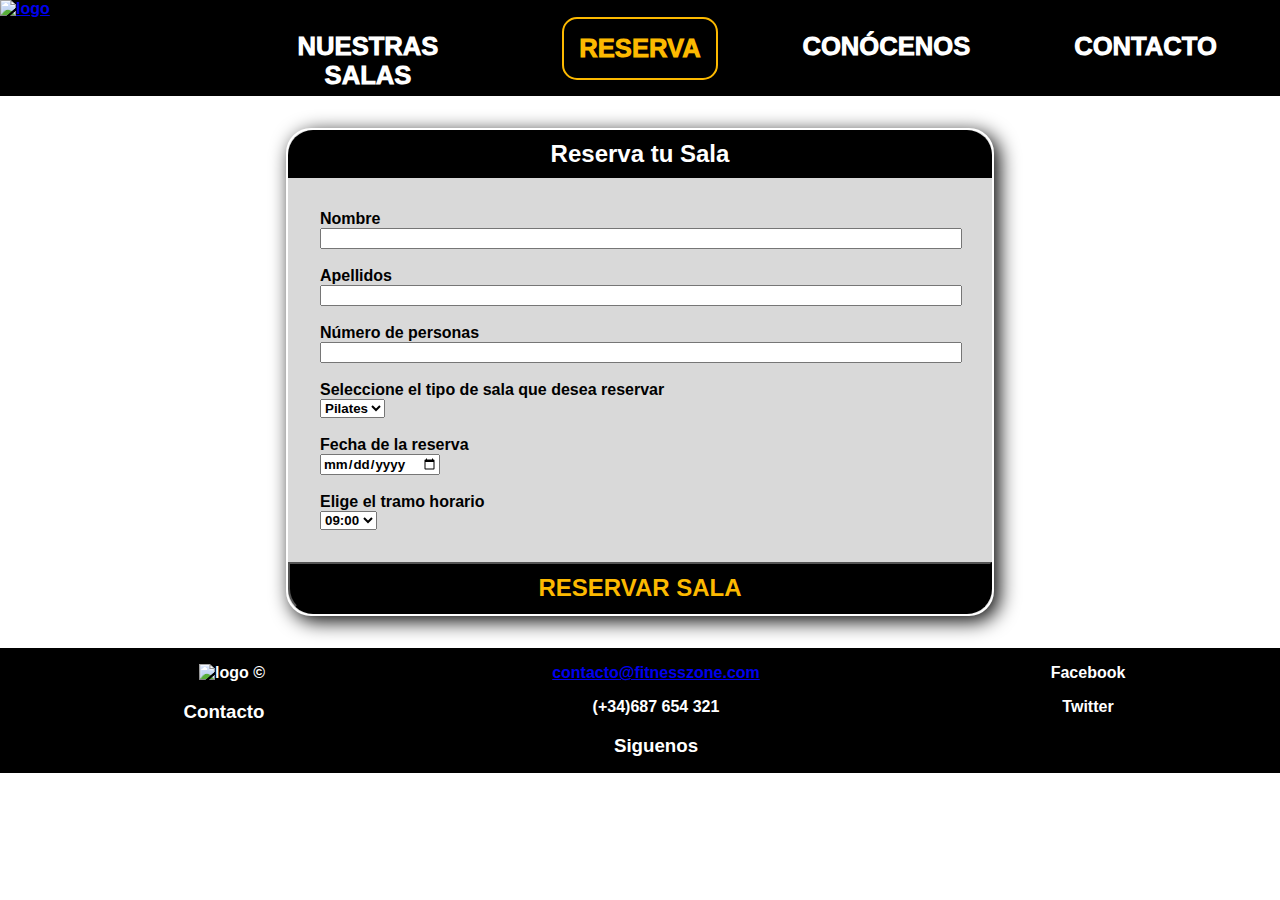
==== reserva.html @ 33d836c9 "actualizacion" ====
<!DOCTYPE html>
<html lang="es">
<head>
    <title>FitnessZone</title>
    <meta charset="UTF-8">
    <meta content="width=device-width, initial-scale=1" name="viewport">
    <meta name="author" content="Carlos Antonio Cortés Lora, Roberto Rivero Díaz">
    <meta name="designer" content="Carlos Antonio Cortés Lora, Roberto Rivero Díaz">
    <link rel="preconnect" href="https://fonts.googleapis.com">
    <link rel="preconnect" href="https://fonts.gstatic.com" crossorigin>
    <link href="https://fonts.googleapis.com/css2?family=Rubik:ital,wght@0,300..900;1,300..900&display=swap" rel="stylesheet">
    <link rel="stylesheet" href="style.css">
    <link rel="stylesheet" href="reserva.css">
    <script type="text/javascript" src="reserva.js"></script>

</head>
<body>

    <!-- Cabecera-->
    <header>   
        <nav>
            <ul>
                <a href="./index.html">
                    <img src="./imagenes/logo_crudo.jpg" alt="logo" class="logoNav"></a>
                
                <li><a href="./salas.html">NUESTRAS SALAS</a></li>
                <li><a href="./reserva.html" id="btnReserva">RESERVA</a></li>
                <li><a href="./ubicacion.html">CONÓCENOS</a></li>
                <li><a href="#contacto">CONTACTO</a></li>
            </ul>
        </nav>
    </header>
   
    <div id="caja-reserva">
        <div id="titulo-reserva">Reserva tu Sala</div>
        <form action="#" method="post" id="formulario">
            <p>
                <label>Nombre</label><br>
                <input type="text" name="nombre" class="box">
                <br><br>
                <label>Apellidos</label><br>
                <input type="text" name="apellidos" class="box">
                <br><br>
                <label>Número de personas</label><br>
                <input type="number" name="Numero de personas" class="box">
                <br><br>
            
                <label>Seleccione el tipo de sala que desea reservar</label><br>
                <select id="SALAS">
                    <option value="1">Pilates</option>
                    <option value="2">Trx</option>
                    <option value="3">Yoga</option>
                </select>
                <br>
                <br>
                <label>Fecha de la reserva</label><br>
                <input type="date" name="fecha" ><br>
                <br>
                <label>Elige el tramo horario</label><br>
                <select name="horaInicio" id="horaInicio" required ></select>
            </p>
        </form> 
        <input type="submit" value="RESERVAR SALA" id="btnReservaFormulario">   
    </div>
    
    
    

    
    <!-- Footer-->
    <footer>
        <img src="./imagenes/logo_crudo.jpg" alt="logo" class="logoFooter">
        &copy;
        
        <div id="contacto"></div>
        <h3>Contacto</h3>
        <a href="mailto:contacto@fitnesszone.com">contacto@fitnesszone.com</a>
        <p>(+34)687 654 321</p>

        <h3>Siguenos</h3>
        <p>Facebook</p>
        <p>Twitter</p>
    </footer>
</body>
</html>
---- style.css ----
/*Elementos comunes*/
*{  
    font-family: "Inter", sans-serif;
    font-optical-sizing: auto;
    font-weight: 700;
    font-style: normal;
    font-variation-settings:"slnt" 0;
}

body {
    margin: 0;
}

/*Header*/
header {
    flex-direction: column;
    align-items: flex-start;
    position: fixed;
    width: 100%;
    height: 6em;
    top: 0%;
    z-index: 1000;
}

nav {
    width: 100%;
    height: 6em;
    background-color: black;
}

nav ul {
    margin: 0;
    padding: 0;
    overflow: hidden;
    width: 100%;
    height: 6em;
    column-count: 5;
}

nav ul li {
    height: 6em;
    text-align: center;
}

nav ul li a {
    padding: 1.25em 1em 0 0;
    display: inline-block;
    font-size: 1.6em;
    color: white;
    font-weight: bolder;
    text-decoration: none;
    font-weight: 1000;
    
}

/*Cuando se pasa el raton por encima*/
nav ul li a:hover {
    text-decoration: underline;
}

.logoNav {
    margin: 0;
    padding: 0;
    text-align: left;
    width: 14.5em;
    height: 6em;
}

#btnReserva{
    color: #FCB900;
    text-align: center;
    border: 2px solid #FCB900; /* Establece el borde con el mismo color que el texto */
    padding: 15px 15px; /* Ajusta el espaciado del botón según sea necesario */
    border-radius: 15px; /* Opcional: agrega bordes redondeados */
    margin-top: 0.65em;
}


/*Footer*/
footer{
    width: 100%;
    padding: 1em;
    column-count: 3;
    margin-top: auto;
    background-color: black;
    color: white;
    text-align: center;
}

.logoFooter{
    margin: 0;
    text-align: left;
    width: 15em;
    height: 6em;
    padding: 0 0 0 1em;
}

.info{
    padding: 0%;
}


/* Media query para móviles */
@media only screen and (max-width: 768px) {
    footer {
        column-count: 1; /* Cambia a una sola columna */
    }


    nav ul{
        column-count: 1;
    }
}
---- reserva.css ----
#caja-reserva{
    background-color: #D9D9D9;
    width:55%;
    margin-left: auto;
    margin-right: auto;
    margin-top: 8em;
    margin-bottom: 2em;
    border-radius: 25px;
    border: solid 2px white;
    box-shadow: 5px 5px 20px rgb(0, 0, 0); /* Sombra: desplazamiento-x desplazamiento-y desenfoque color */
}


#titulo-reserva{
    background-color: black;
    color: white;
    text-align: center;
    font-size: 1.5em;
    width:100%;
    margin-left: auto;
    margin-right: auto;
    border-top-left-radius: 25px;
    border-top-right-radius: 25px;
    padding-top: 10px;
    padding-bottom: 10px;
}



#formulario{
    color: black;
    text-align: left;
    width:100%;
    margin-left: auto;
    margin-right: auto;
    padding-top: 1em; /* Relleno de 1em en la parte superior */
    padding-bottom: 1em; /* Relleno de 1em en la parte inferior */
    padding-left: 2em; /* Relleno de 3em en la parte izquierda */
    padding-right: 2em;
}

.box{
    width: 90%;
}


#btnReservaFormulario{
    background-color: black;
    color:#FCB900;
    text-align: center;
    font-size: 1.5em;
    width:100%;
    margin-left: auto;
    margin-right: auto;
    border-bottom-left-radius: 25px;
    border-bottom-right-radius: 25px;
    padding-top: 10px;
    padding-bottom: 10px;
    font-weight: bolder;
}
/* Media query*/
@media only screen and (max-width: 768px) {
    #caja-reserva {
        width: 90%; /* Hacer el contenedor más estrecho para dispositivos móviles */
        margin-top: 4em; /* Ajustar el margen superior en pantallas más pequeñas */
        margin-bottom: 1em; /* Ajustar el margen inferior en pantallas más pequeñas */
    }

    #titulo-reserva {
        font-size: 1.2em; /* Ajustar el tamaño del título para dispositivos móviles */
    }

    #formulario {
        padding: 1em; /* Reducir el relleno para dispositivos móviles */
    }

    .box {
        width: 90%; /* Ajustar el ancho del cuadro en dispositivos móviles */
    }

    #btnReservaFormulario {
        font-size: 1.2em; /* Ajustar el tamaño de fuente del botón para dispositivos móviles */
        padding-top: 8px; /* Ajustar el relleno superior del botón para dispositivos móviles */
        padding-bottom: 8px; /* Ajustar el relleno inferior del botón para dispositivos móviles */
    }
}
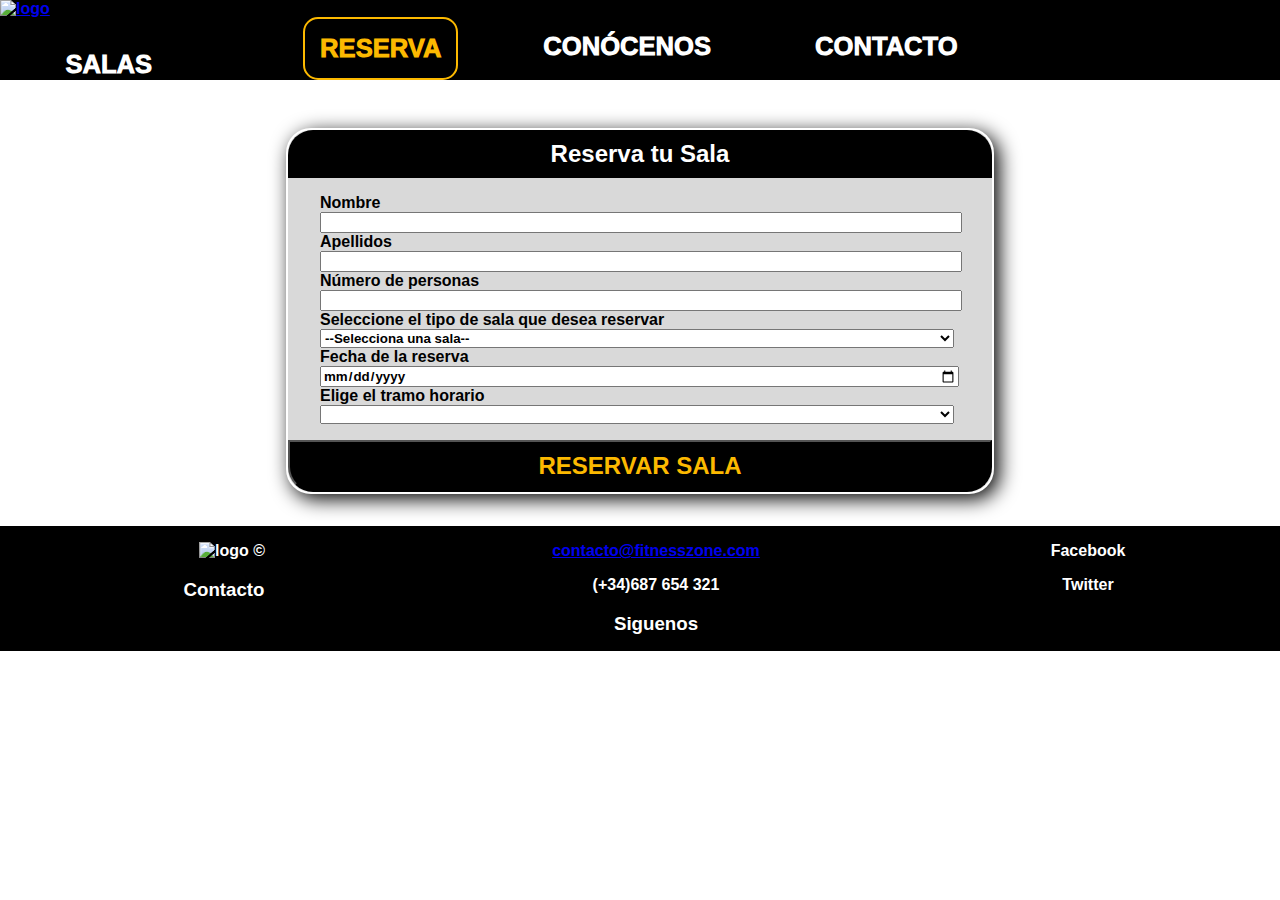
==== commit 9f507443: "act" ====
--- a/reserva.html
+++ b/reserva.html
@@ -11,62 +11,69 @@
     <link href="https://fonts.googleapis.com/css2?family=Rubik:ital,wght@0,300..900;1,300..900&display=swap" rel="stylesheet">
     <link rel="stylesheet" href="style.css">
     <link rel="stylesheet" href="reserva.css">
-    <script type="text/javascript" src="reserva.js"></script>
+    <script type="text/javascript" src="validacion-formulario.js"></script>
+    
 
 </head>
 <body>
 
-    <!-- Cabecera-->
     <header>   
         <nav>
             <ul>
                 <a href="./index.html">
                     <img src="./imagenes/logo_crudo.jpg" alt="logo" class="logoNav"></a>
                 
-                <li><a href="./salas.html">NUESTRAS SALAS</a></li>
+                <li><a href="./salas.html">SALAS</a></li>
                 <li><a href="./reserva.html" id="btnReserva">RESERVA</a></li>
                 <li><a href="./ubicacion.html">CONÓCENOS</a></li>
                 <li><a href="#contacto">CONTACTO</a></li>
             </ul>
         </nav>
     </header>
+
    
     <div id="caja-reserva">
         <div id="titulo-reserva">Reserva tu Sala</div>
         <form action="#" method="post" id="formulario">
-            <p>
-                <label>Nombre</label><br>
+            <div class="grupo-atributo">
+                <label>Nombre</label>
                 <input type="text" name="nombre" class="box">
-                <br><br>
+            </div>
+
+            <div class="grupo-atributo">
                 <label>Apellidos</label><br>
                 <input type="text" name="apellidos" class="box">
-                <br><br>
-                <label>Número de personas</label><br>
-                <input type="number" name="Numero de personas" class="box">
-                <br><br>
-            
-                <label>Seleccione el tipo de sala que desea reservar</label><br>
-                <select id="SALAS">
+            </div>
+
+            <div class="grupo-atributo">
+                <label>Número de personas</label>
+                <input type="number" name="numero-personas" class="box">
+            </div>
+
+            <div class="grupo-atributo">
+                <label>Seleccione el tipo de sala que desea reservar</label>
+                <select id="SALAS" class="box">
+                    <option value="0">--Selecciona una sala--</option>
                     <option value="1">Pilates</option>
                     <option value="2">Trx</option>
                     <option value="3">Yoga</option>
                 </select>
-                <br>
-                <br>
-                <label>Fecha de la reserva</label><br>
-                <input type="date" name="fecha" ><br>
-                <br>
-                <label>Elige el tramo horario</label><br>
-                <select name="horaInicio" id="horaInicio" required ></select>
-            </p>
+            </div>
+
+            <div class="grupo-atributo">
+                <label>Fecha de la reserva</label>
+                <input type="date" name="fecha" class="box">
+            </div>
+    
+            <div class="grupo-atributo">
+                <label>Elige el tramo horario</label>
+                <select name="horaInicio" class="box" id="horaInicio"></select>
+            </div>
         </form> 
         <input type="submit" value="RESERVAR SALA" id="btnReservaFormulario">   
     </div>
     
-    
-    
 
-    
     <!-- Footer-->
     <footer>
         <img src="./imagenes/logo_crudo.jpg" alt="logo" class="logoFooter">
--- a/style.css
+++ b/style.css
@@ -8,23 +8,24 @@
 }
 
 body {
-    margin: 0;
+    margin: 0 auto;
 }
 
 /*Header*/
 header {
-    flex-direction: column;
-    align-items: flex-start;
+    display: flex;
+    justify-content: center; /* Centra horizontalmente */
+    align-items: center; /* Centra verticalmente */
     position: fixed;
     width: 100%;
-    height: 6em;
+    height: auto;
     top: 0%;
     z-index: 1000;
 }
 
 nav {
     width: 100%;
-    height: 6em;
+    height: auto;
     background-color: black;
 }
 
@@ -33,13 +34,14 @@
     padding: 0;
     overflow: hidden;
     width: 100%;
-    height: 6em;
+    height: auto;
     column-count: 5;
 }
 
 nav ul li {
-    height: 6em;
+    height: auto;
     text-align: center;
+
 }
 
 nav ul li a {
@@ -61,9 +63,9 @@
 .logoNav {
     margin: 0;
     padding: 0;
-    text-align: left;
+    text-align: center;
     width: 14.5em;
-    height: 6em;
+    height: auto;
 }
 
 #btnReserva{
@@ -73,6 +75,7 @@
     padding: 15px 15px; /* Ajusta el espaciado del botón según sea necesario */
     border-radius: 15px; /* Opcional: agrega bordes redondeados */
     margin-top: 0.65em;
+    height: auto;
 }
 
 
@@ -100,14 +103,51 @@
 }
 
 
-/* Media query para móviles */
-@media only screen and (max-width: 768px) {
+
+/*Media query para pantallas pequeñas*/
+@media only screen and (max-width: 900px) {
+    header {
+        display: flex;
+        justify-content: space-between; /* Alinea los elementos en los extremos del header */
+        align-items: center; /* Centra verticalmente los elementos */
+        flex-wrap: wrap;
+        height: auto; /* Establece la altura automática para adaptarse al contenido */
+        text-align: center;
+        z-index: 1000;
+    }
+
+    .logoNav{
+        display: flex;
+        flex-direction: column;
+        margin-left: auto;
+        width: 25%;
+        margin-right: auto;
+        height: auto;
+    }
+
+    nav ul {
+        display: flex;
+        flex-direction: column;
+        background-color: black;
+        align-items: center;
+        width: 100%;
+        height: auto; /* Establece la altura automática para adaptarse al contenido */
+        column-count: initial; /* Restaura el conteo de columnas a su valor inicial */
+    }
+
+    nav ul li {
+        height: auto; /* Establece la altura automática para adaptarse al contenido */
+        text-align: center; /* Alinea el texto al centro */
+        margin-bottom: 1em; /* Añade un poco de espacio entre elementos de la lista */
+    }
+
+    nav ul li a {
+        padding: 0.2em 0; /* Ajusta el espaciado del texto en los enlaces */
+        font-weight: 1000;
+    }
+
+
     footer {
         column-count: 1; /* Cambia a una sola columna */
     }
-
-
-    nav ul{
-        column-count: 1;
-    }
 }
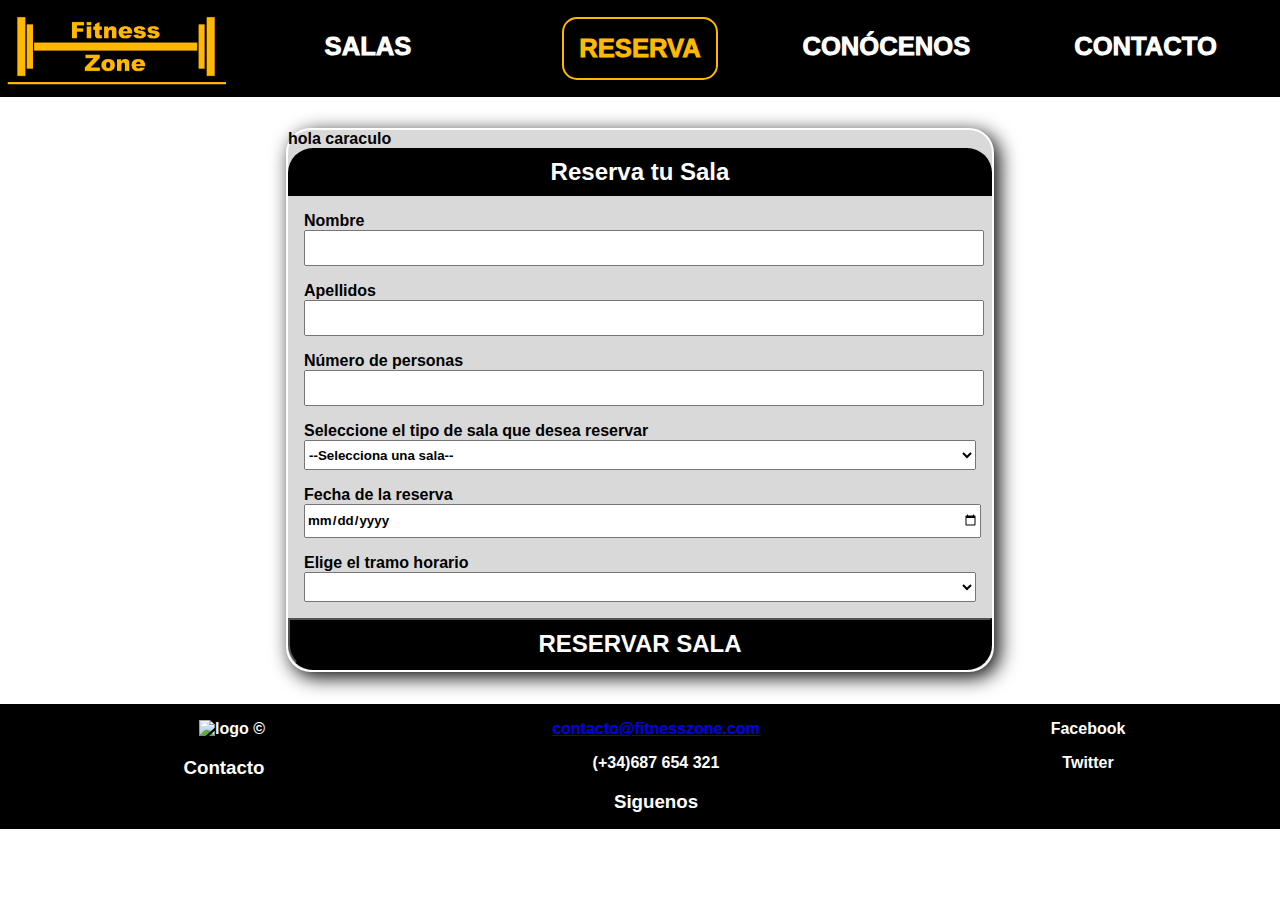
==== commit 369acdbb: "Accesibilidad finalizada" ====
--- a/reserva.html
+++ b/reserva.html
@@ -12,6 +12,7 @@
     <link rel="stylesheet" href="style.css">
     <link rel="stylesheet" href="reserva.css">
     <script type="text/javascript" src="validacion-formulario.js"></script>
+    <script type="text/javascript" src="style.js"></script>
     
 
 </head>
@@ -21,8 +22,8 @@
         <nav>
             <ul>
                 <a href="./index.html">
-                    <img src="./imagenes/logo_crudo.jpg" alt="logo" class="logoNav"></a>
-                
+                    <img src="./imagenes/logo_crudo.jpg" alt="logo" class="logoNav">
+                </a>
                 <li><a href="./salas.html">SALAS</a></li>
                 <li><a href="./reserva.html" id="btnReserva">RESERVA</a></li>
                 <li><a href="./ubicacion.html">CONÓCENOS</a></li>
@@ -32,7 +33,8 @@
     </header>
 
    
-    <div id="caja-reserva">
+    <div id="caja-reserva" onclik="cambiologo()">
+        <div class="i1"> hola caraculo</div>
         <div id="titulo-reserva">Reserva tu Sala</div>
         <form action="#" method="post" id="formulario">
             <div class="grupo-atributo">
--- a/style.css
+++ b/style.css
@@ -54,10 +54,10 @@
     font-weight: 1000;
     
 }
-
 /*Cuando se pasa el raton por encima*/
 nav ul li a:hover {
     text-decoration: underline;
+    color: #FCB900;
 }
 
 .logoNav {
@@ -65,7 +65,7 @@
     padding: 0;
     text-align: center;
     width: 14.5em;
-    height: auto;
+    height: auto;    
 }
 
 #btnReserva{
@@ -78,6 +78,11 @@
     height: auto;
 }
 
+#btnReserva:hover{
+    color: white;
+    border: 2px solid white; /* Establece el borde con el mismo color que el texto */
+}
+
 
 /*Footer*/
 footer{
@@ -88,6 +93,10 @@
     background-color: black;
     color: white;
     text-align: center;
+}
+
+a:hover{
+    color: #FCB900;
 }
 
 .logoFooter{
--- a/reserva.css
+++ b/reserva.css
@@ -28,25 +28,26 @@
 
 
 #formulario{
+    padding: 1em auto;
     color: black;
-    text-align: left;
     width:100%;
-    margin-left: auto;
-    margin-right: auto;
-    padding-top: 1em; /* Relleno de 1em en la parte superior */
-    padding-bottom: 1em; /* Relleno de 1em en la parte inferior */
-    padding-left: 2em; /* Relleno de 3em en la parte izquierda */
-    padding-right: 2em;
+    gap: 1.5em;
+}
+
+.grupo-atributo{
+    padding: 1em auto;
+    margin: 1em;
 }
 
 .box{
-    width: 90%;
+    width: 100%;
+    height: 30px;
 }
 
 
 #btnReservaFormulario{
     background-color: black;
-    color:#FCB900;
+    color:white;
     text-align: center;
     font-size: 1.5em;
     width:100%;
@@ -58,12 +59,22 @@
     padding-bottom: 10px;
     font-weight: bolder;
 }
+
+#btnReservaFormulario:hover{
+    color:#FCB900;
+    text-decoration: underline;
+}
+
+.error-input {
+    border: 2px solid red; /* Cambiar el borde a rojo */
+}
+
 /* Media query*/
 @media only screen and (max-width: 768px) {
     #caja-reserva {
         width: 90%; /* Hacer el contenedor más estrecho para dispositivos móviles */
-        margin-top: 4em; /* Ajustar el margen superior en pantallas más pequeñas */
-        margin-bottom: 1em; /* Ajustar el margen inferior en pantallas más pequeñas */
+        margin-top: 25em; /* Ajustar el margen superior en pantallas más pequeñas */
+        margin-bottom: 5em; /* Ajustar el margen inferior en pantallas más pequeñas */
     }
 
     #titulo-reserva {
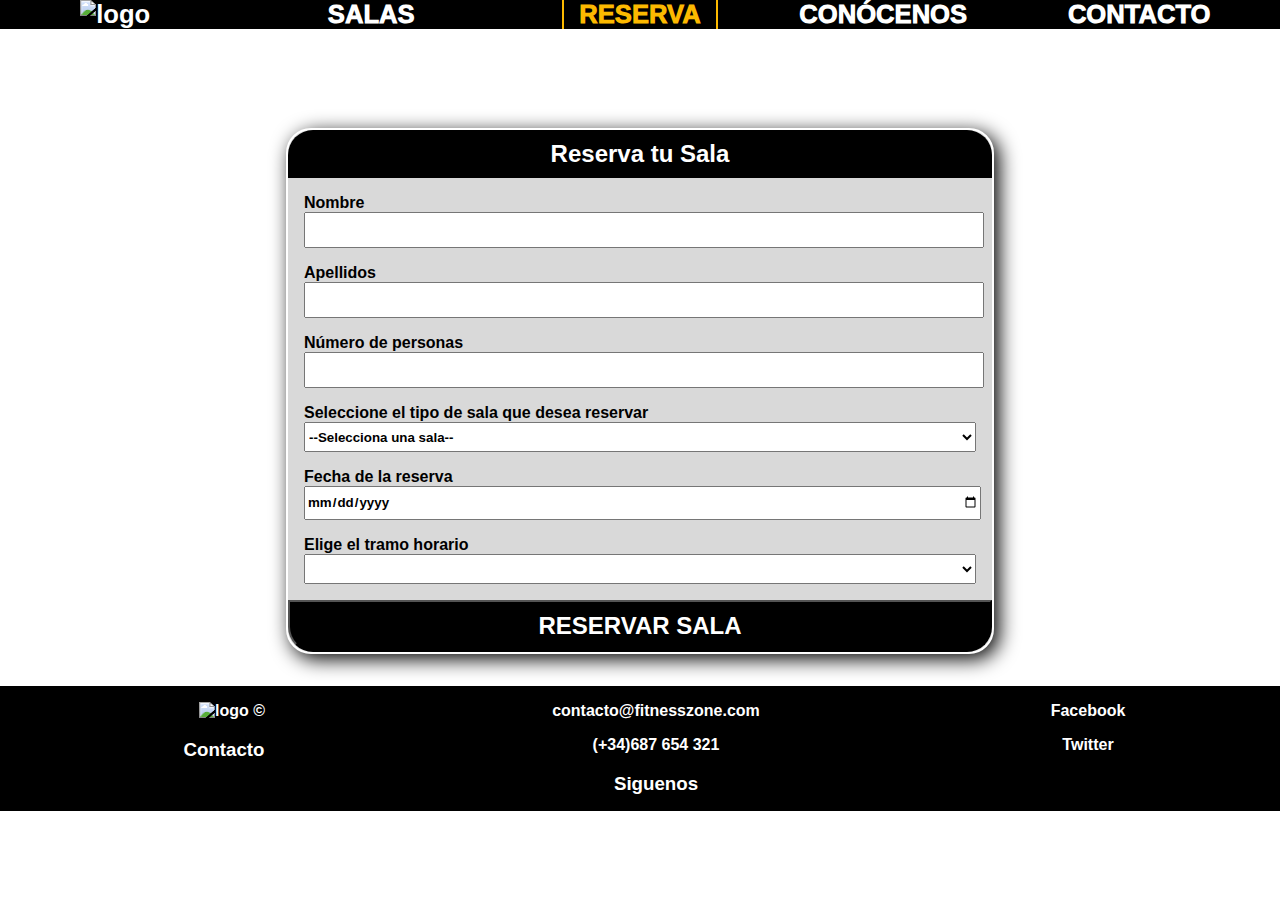
==== commit abb43497: "actu" ====
--- a/reserva.html
+++ b/reserva.html
@@ -6,24 +6,26 @@
     <meta content="width=device-width, initial-scale=1" name="viewport">
     <meta name="author" content="Carlos Antonio Cortés Lora, Roberto Rivero Díaz">
     <meta name="designer" content="Carlos Antonio Cortés Lora, Roberto Rivero Díaz">
+    <!-- Conexión con la fuente de Google Fonts -->
     <link rel="preconnect" href="https://fonts.googleapis.com">
     <link rel="preconnect" href="https://fonts.gstatic.com" crossorigin>
+    <!-- Fuente de texto -->
     <link href="https://fonts.googleapis.com/css2?family=Rubik:ital,wght@0,300..900;1,300..900&display=swap" rel="stylesheet">
+    <!-- Hojas de estilo -->
     <link rel="stylesheet" href="style.css">
     <link rel="stylesheet" href="reserva.css">
-    <script type="text/javascript" src="validacion-formulario.js"></script>
-    <script type="text/javascript" src="style.js"></script>
-    
-
+    <!-- Scripts -->
+    <script src="validacion-formulario.js"></script>
+    <script src="style.js"></script>
 </head>
 <body>
-
     <header>   
+        <!-- Barra de navegación -->
         <nav>
             <ul>
-                <a href="./index.html">
-                    <img src="./imagenes/logo_crudo.jpg" alt="logo" class="logoNav">
-                </a>
+                <!-- Logo -->
+                <li><a href="./index.html"><img src="./imagenes/logo_crudo.jpg" alt="logo" class="logoNav"></a></li>
+                <!-- Enlaces de navegación -->
                 <li><a href="./salas.html">SALAS</a></li>
                 <li><a href="./reserva.html" id="btnReserva">RESERVA</a></li>
                 <li><a href="./ubicacion.html">CONÓCENOS</a></li>
@@ -32,13 +34,15 @@
         </nav>
     </header>
 
-   
-    <div id="caja-reserva" onclik="cambiologo()">
-        <div class="i1"> hola caraculo</div>
+    <!-- Contenedor de reserva -->
+    <div id="caja-reserva">
+        <!-- Título de la reserva -->
         <div id="titulo-reserva">Reserva tu Sala</div>
+        <!-- Formulario de reserva -->
         <form action="#" method="post" id="formulario">
+            <!-- Campos de entrada -->
             <div class="grupo-atributo">
-                <label>Nombre</label>
+                <label>Nombre</label><br>
                 <input type="text" name="nombre" class="box">
             </div>
 
@@ -72,23 +76,27 @@
                 <select name="horaInicio" class="box" id="horaInicio"></select>
             </div>
         </form> 
+        <!-- Botón de reserva -->
         <input type="submit" value="RESERVAR SALA" id="btnReservaFormulario">   
     </div>
-    
 
     <!-- Footer-->
     <footer>
-        <img src="./imagenes/logo_crudo.jpg" alt="logo" class="logoFooter">
+        <!-- Logo -->
+        <a href="./index.html"><img src="./imagenes/logo_crudo.jpg" alt="logo" class="logoFooter"></a>
         &copy;
         
+        <!-- Información de contacto -->
         <div id="contacto"></div>
         <h3>Contacto</h3>
         <a href="mailto:contacto@fitnesszone.com">contacto@fitnesszone.com</a>
         <p>(+34)687 654 321</p>
 
+        <!-- Redes sociales -->
         <h3>Siguenos</h3>
         <p>Facebook</p>
         <p>Twitter</p>
     </footer>
 </body>
 </html>
+
--- a/style.css
+++ b/style.css
@@ -1,7 +1,6 @@
 /*Elementos comunes*/
 *{  
     font-family: "Inter", sans-serif;
-    font-optical-sizing: auto;
     font-weight: 700;
     font-style: normal;
     font-variation-settings:"slnt" 0;
@@ -35,24 +34,24 @@
     overflow: hidden;
     width: 100%;
     height: auto;
-    column-count: 5;
+    display: flex; /* Cambiado a flexbox */
+    justify-content: space-between; /* Alinea los elementos a lo largo del contenedor */
+    align-items: center;
 }
 
 nav ul li {
+    width: 20%; /* Cada elemento ocupa el 20% del ancho del nav */
     height: auto;
     text-align: center;
-
 }
 
 nav ul li a {
-    padding: 1.25em 1em 0 0;
-    display: inline-block;
+    padding: 1.25em 1em 0 0; /* Ajusta el espaciado del texto en los enlaces */
     font-size: 1.6em;
     color: white;
     font-weight: bolder;
     text-decoration: none;
     font-weight: 1000;
-    
 }
 /*Cuando se pasa el raton por encima*/
 nav ul li a:hover {
@@ -64,7 +63,7 @@
     margin: 0;
     padding: 0;
     text-align: center;
-    width: 14.5em;
+    width: 10em;
     height: auto;    
 }
 
@@ -95,8 +94,14 @@
     text-align: center;
 }
 
+a{
+    color: white;
+    text-decoration: none;
+}
+
 a:hover{
     color: #FCB900;
+    text-decoration: underline;
 }
 
 .logoFooter{
@@ -114,7 +119,8 @@
 
 
 /*Media query para pantallas pequeñas*/
-@media only screen and (max-width: 900px) {
+/*Para el header*/
+@media only screen and (max-width: 1250px) {
     header {
         display: flex;
         justify-content: space-between; /* Alinea los elementos en los extremos del header */
@@ -129,7 +135,7 @@
         display: flex;
         flex-direction: column;
         margin-left: auto;
-        width: 25%;
+        width: 75%;
         margin-right: auto;
         height: auto;
     }
@@ -152,11 +158,13 @@
 
     nav ul li a {
         padding: 0.2em 0; /* Ajusta el espaciado del texto en los enlaces */
-        font-weight: 1000;
+        font-weight: 800;
     }
+}
 
-
+/*Para el footer*/
+@media only screen and (max-width: 900px) {
     footer {
         column-count: 1; /* Cambia a una sola columna */
     }
-}
+}--- a/reserva.css
+++ b/reserva.css
@@ -25,17 +25,13 @@
     padding-bottom: 10px;
 }
 
-
-
 #formulario{
-    padding: 1em auto;
     color: black;
     width:100%;
     gap: 1.5em;
 }
 
 .grupo-atributo{
-    padding: 1em auto;
     margin: 1em;
 }
 
@@ -43,7 +39,6 @@
     width: 100%;
     height: 30px;
 }
-
 
 #btnReservaFormulario{
     background-color: black;
@@ -62,7 +57,7 @@
 
 #btnReservaFormulario:hover{
     color:#FCB900;
-    text-decoration: underline;
+    text-decoration: underline; /*Subraya la palabra*/
 }
 
 .error-input {
@@ -73,7 +68,7 @@
 @media only screen and (max-width: 768px) {
     #caja-reserva {
         width: 90%; /* Hacer el contenedor más estrecho para dispositivos móviles */
-        margin-top: 25em; /* Ajustar el margen superior en pantallas más pequeñas */
+        margin-top: 20em; /* Ajustar el margen superior en pantallas más pequeñas */
         margin-bottom: 5em; /* Ajustar el margen inferior en pantallas más pequeñas */
     }
 
@@ -86,7 +81,7 @@
     }
 
     .box {
-        width: 90%; /* Ajustar el ancho del cuadro en dispositivos móviles */
+        width: 95%; /* Ajustar el ancho del cuadro en dispositivos móviles */
     }
 
     #btnReservaFormulario {
@@ -94,4 +89,4 @@
         padding-top: 8px; /* Ajustar el relleno superior del botón para dispositivos móviles */
         padding-bottom: 8px; /* Ajustar el relleno inferior del botón para dispositivos móviles */
     }
-}
+}